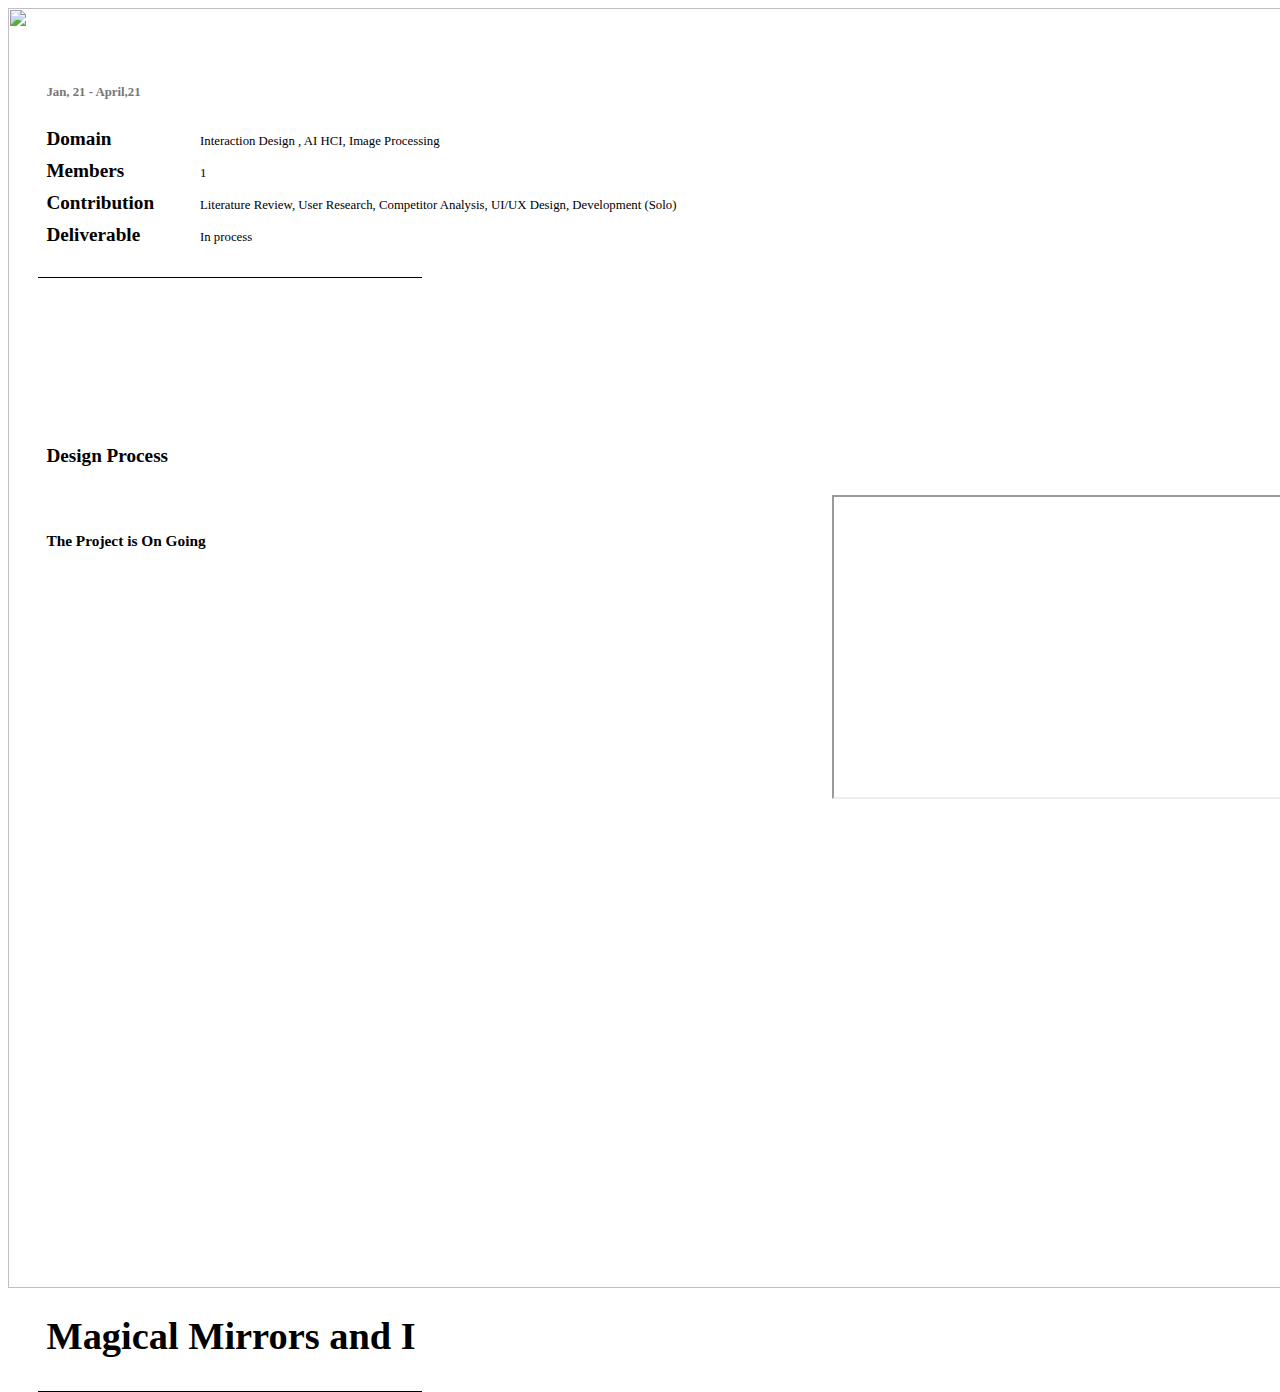
==== Projects/MAGIC_MIRROR/index.html @ 9d80d4b8 "magicmirrors" ====
<html lang="en">
<head>
    <meta charset="UTF-8">
    <meta http-equiv="X-UA-Compatible" content="IE=edge">
    <meta name="viewport" content="width=device-width, initial-scale=1.0">
    <title>Magic Mirrors</title>
    <link rel="preconnect" href="https://fonts.googleapis.com">
<link rel="preconnect" href="https://fonts.gstatic.com" crossorigin>
<link href="https://fonts.googleapis.com/css2?family=Poppins&display=swap" rel="stylesheet">
<link href="style.css" rel="stylesheet">
</head>
<body>
    <iframe src="https://drive.google.com/file/d/1bOdpRmPUJQHHxeoO-5lhggBbtb-nl3Y8/preview" style="position: absolute; left: 65vw; top: 55vh;" width="500vw" height="300vh" allow="autoplay"></iframe>
    <!-- <h1>Tsuru</h1> -->
    <img style="width: 100vw;" src="imgs/HEAD.png">
    <div id="content">
    <h1 style="padding-left: 3vw; font-size: 3vw; color: rgb(0, 0, 0);">Magical Mirrors and I</h1>
    <h5 style="padding-left: 3vw; font-size: 1vw; color: rgb(119, 119, 119); position: absolute; top: 5vw;">Jan, 21 - April,21</h5>

    <!-- <iframe width="500vw" height="300vh" style="position: absolute; left: 65vw; top: 5vh;"
     src="https://www.youtube.com/embed/RmjOgI3G_0Q" title="YouTube video player" frameborder="0" allow="accelerometer; autoplay; clipboard-write; encrypted-media; gyroscope; picture-in-picture" allowfullscreen></iframe> -->
    <!-- <hr style="padding-left: 3vw;"> -->
    <hr style="height:1px;border-width:0;color:rgb(0, 0, 0);background-color:rgb(0, 0, 0); width: 30vw; position: absolute; left: 3vw;">
    <h5 style="padding-left: 3vw; font-size: 1.5vw; color: rgb(0, 0, 0); position: absolute; top: 7.5vw;">Domain</h5>
    <p style="padding-left: 15vw; font-size: 1vw; color: rgb(0, 0, 0); position: absolute; top: 9.5vw; width: 50vw;"> Interaction Design , AI HCI, Image Processing</p>
    <h5 style="padding-left: 3vw; font-size: 1.5vw; color: rgb(0, 0, 0); position: absolute; top: 10vw;">Members</h5>
    <p style="padding-left: 15vw; font-size: 1vw; color: rgb(0, 0, 0); position: absolute; top: 12vw; width: 50vw;"> 1 </p>
    <h5 style="padding-left: 3vw; font-size: 1.5vw; color: rgb(0, 0, 0); position: absolute; top: 12.5vw;">Contribution</h5>
    <p style="padding-left: 15vw; font-size: 1vw; color: rgb(0, 0, 0); position: absolute; top: 14.5vw; width: 60vw;"> Literature Review, User Research, Competitor Analysis, UI/UX Design, Development (Solo) </p>
    <h5 style="padding-left: 3vw; font-size: 1.5vw; color: rgb(0, 0, 0); position: absolute; top: 15vw;">Deliverable</h5>
    <p style="padding-left: 15vw; font-size: 1vw; color: rgb(0, 0, 0); position: absolute; top: 17vw; width: 50vw;"> In process </p>
    <hr style="height:1px;border-width:0;color:rgb(0, 0, 0);background-color:rgb(0, 0, 0); width: 30vw; position: absolute; left: 3vw; top: 21vw;">

    <h1 style="padding-left: 3vw; font-size: 1.5vw; color: rgb(0, 0, 0); position: absolute; top: 48vh; width: 50vw;">Design Process</h1>
    <h1 style="margin-bottom: 2vw; padding-left: 3vw; font-size: 1.2vw; color: rgb(0, 0, 0); position: absolute; top: 58vh; width: 50vw;">The Project is On Going</h1>

    <!-- <img style="padding-left: 25vw; font-size: 1.5vw;position: absolute; top: 58vh; width: 50vw;" src="imgs/pr_img.png"> -->
    <!-- <embed style="padding-left: 3vw; font-size: 1.5vw; color: rgb(253, 253, 253); position: absolute; top: 58vh; width: 50vw;" frameBorder="0" height="1500px" -->
    <!-- scrolling="auto" src="imgs/process.pdf" /> -->
    </div>


    
</body>
</html>
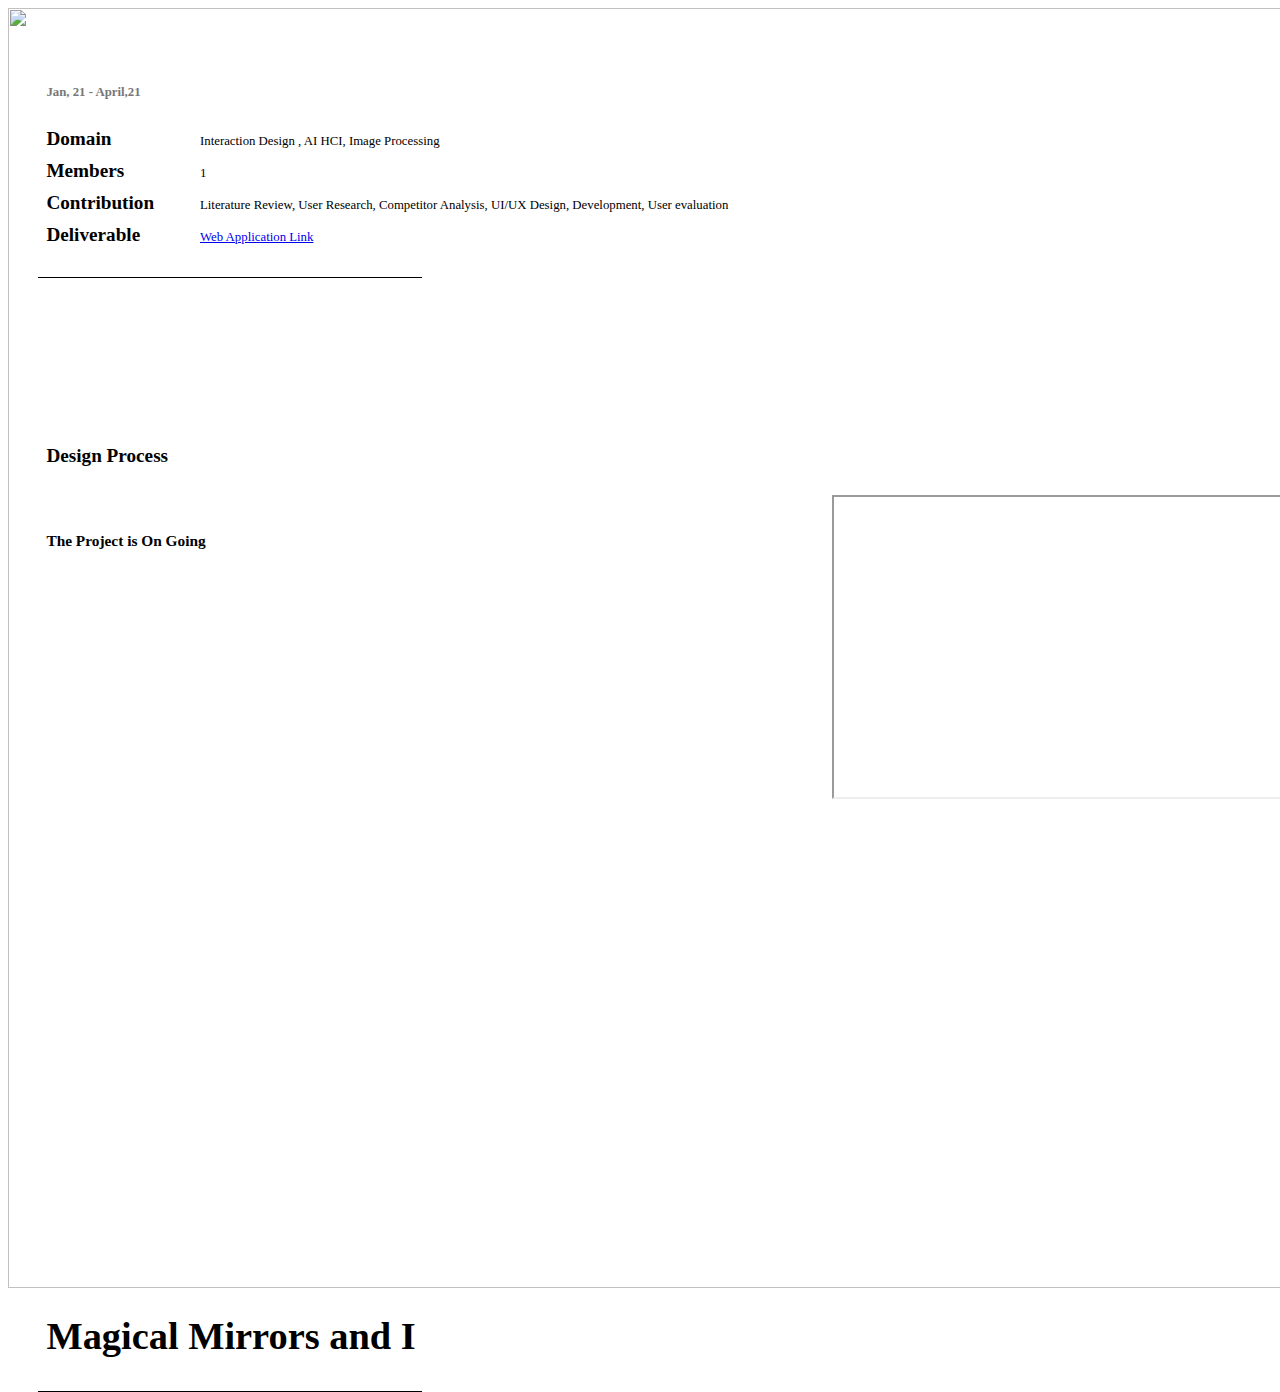
==== commit be174d7e: "project updated" ====
--- a/Projects/MAGIC_MIRROR/index.html
+++ b/Projects/MAGIC_MIRROR/index.html
@@ -10,9 +10,10 @@
 <link href="style.css" rel="stylesheet">
 </head>
 <body>
-    <iframe src="https://drive.google.com/file/d/1bOdpRmPUJQHHxeoO-5lhggBbtb-nl3Y8/preview" style="position: absolute; left: 65vw; top: 55vh;" width="500vw" height="300vh" allow="autoplay"></iframe>
+    <!-- <iframe src="https://drive.google.com/file/d/1bOdpRmPUJQHHxeoO-5lhggBbtb-nl3Y8/preview" style="position: absolute; left: 65vw; top: 55vh;" width="500vw" height="300vh" allow="autoplay"></iframe> -->
     <!-- <h1>Tsuru</h1> -->
-    <img style="width: 100vw;" src="imgs/HEAD.png">
+    <iframe src="https://drive.google.com/file/d/1FhL5YHPdWp3syFHi3fYnr3_jBB4VttV7/preview"style="position: absolute; left: 65vw; top: 55vh;" width="500vw" height="300vh"  allow="autoplay"></iframe>
+    <img style="width: 100vw;" src="head.png">
     <div id="content">
     <h1 style="padding-left: 3vw; font-size: 3vw; color: rgb(0, 0, 0);">Magical Mirrors and I</h1>
     <h5 style="padding-left: 3vw; font-size: 1vw; color: rgb(119, 119, 119); position: absolute; top: 5vw;">Jan, 21 - April,21</h5>
@@ -26,9 +27,9 @@
     <h5 style="padding-left: 3vw; font-size: 1.5vw; color: rgb(0, 0, 0); position: absolute; top: 10vw;">Members</h5>
     <p style="padding-left: 15vw; font-size: 1vw; color: rgb(0, 0, 0); position: absolute; top: 12vw; width: 50vw;"> 1 </p>
     <h5 style="padding-left: 3vw; font-size: 1.5vw; color: rgb(0, 0, 0); position: absolute; top: 12.5vw;">Contribution</h5>
-    <p style="padding-left: 15vw; font-size: 1vw; color: rgb(0, 0, 0); position: absolute; top: 14.5vw; width: 60vw;"> Literature Review, User Research, Competitor Analysis, UI/UX Design, Development (Solo) </p>
+    <p style="padding-left: 15vw; font-size: 1vw; color: rgb(0, 0, 0); position: absolute; top: 14.5vw; width: 60vw;"> Literature Review, User Research, Competitor Analysis, UI/UX Design, Development, User evaluation </p>
     <h5 style="padding-left: 3vw; font-size: 1.5vw; color: rgb(0, 0, 0); position: absolute; top: 15vw;">Deliverable</h5>
-    <p style="padding-left: 15vw; font-size: 1vw; color: rgb(0, 0, 0); position: absolute; top: 17vw; width: 50vw;"> In process </p>
+    <p style="padding-left: 15vw; font-size: 1vw; color: rgb(0, 0, 0); position: absolute; top: 17vw; width: 50vw;"> <a href="https://sinchlairr.github.io/Magic_Mirrors_Application/">Web Application Link</a> </p>
     <hr style="height:1px;border-width:0;color:rgb(0, 0, 0);background-color:rgb(0, 0, 0); width: 30vw; position: absolute; left: 3vw; top: 21vw;">
 
     <h1 style="padding-left: 3vw; font-size: 1.5vw; color: rgb(0, 0, 0); position: absolute; top: 48vh; width: 50vw;">Design Process</h1>
